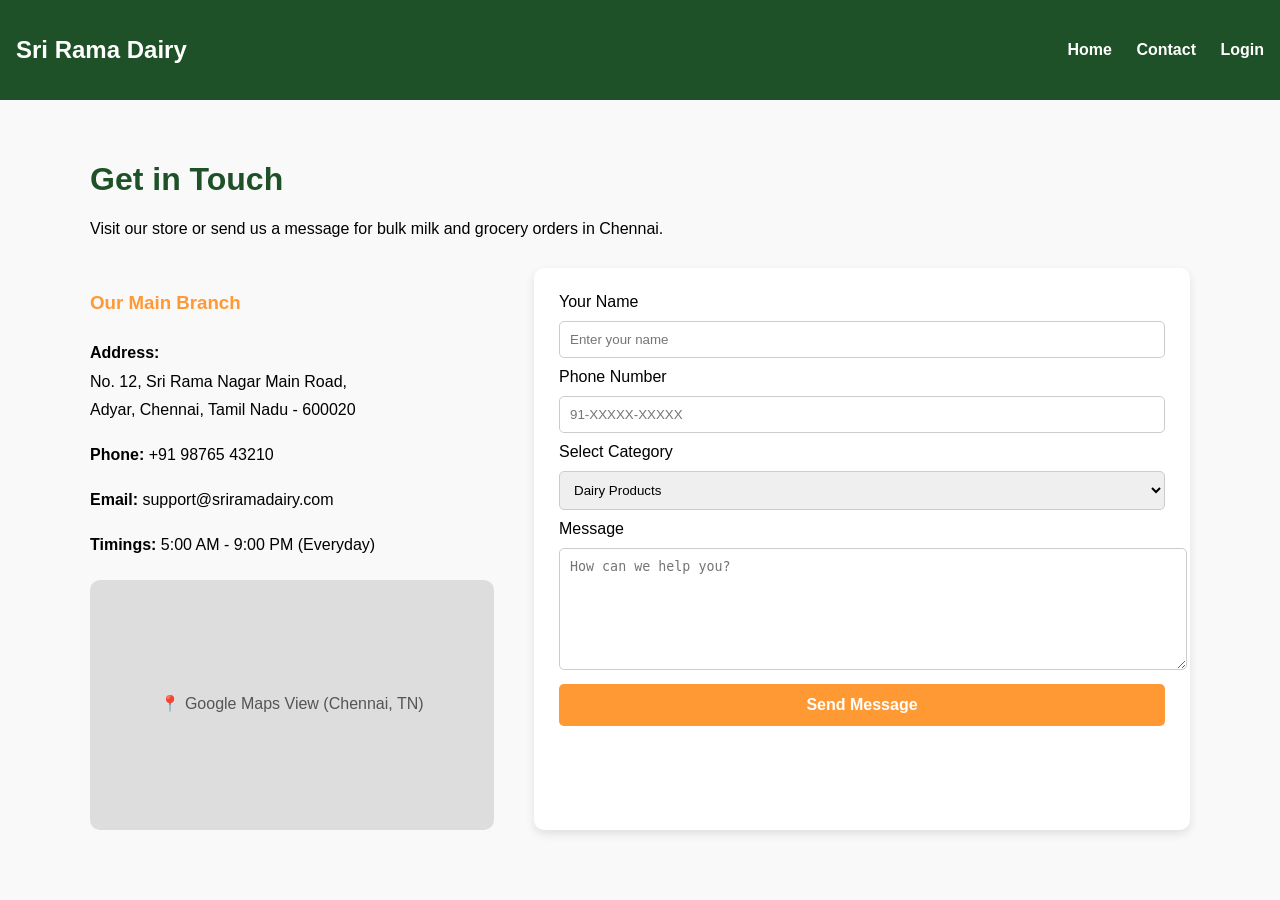
==== contact.html @ 4cd846d0 "Initial commit of Sri Rama Dairy" ====
<!DOCTYPE html>
<html lang="en">
<head>
    <title>Contact Us | Sri Rama Dairy</title>
    <link rel="stylesheet" href="style.css">
    <style>
        .contact-container { display: flex; flex-wrap: wrap; gap: 40px; margin-top: 30px; }
        .contact-info { flex: 1; min-width: 300px; line-height: 1.8; }
        .contact-form { flex: 1.5; min-width: 300px; background: white; padding: 25px; border-radius: 10px; box-shadow: 0 4px 10px rgba(0,0,0,0.1); }
        .map-placeholder { width: 100%; height: 250px; background: #ddd; display: flex; align-items: center; justify-content: center; border-radius: 10px; margin-top: 20px; color: #555; }
    </style>
</head>
<body>

<nav>
    <div class="logo"><h2>Sri Rama Dairy</h2></div>
    <div class="menu">
        <a href="index.html">Home</a>
        <a href="contact.html">Contact</a>
        <a href="login.html">Login</a>
    </div>
</nav>

<div class="container">
    <h1 style="color: #1E5128;">Get in Touch</h1>
    <p>Visit our store or send us a message for bulk milk and grocery orders in Chennai.</p>

    <div class="contact-container">
        <div class="contact-info">
            <h3 style="color: #FF9933;">Our Main Branch</h3>
            <p><strong>Address:</strong><br>
               No. 12, Sri Rama Nagar Main Road,<br>
               Adyar, Chennai, Tamil Nadu - 600020</p>
            
            <p><strong>Phone:</strong> +91 98765 43210</p>
            <p><strong>Email:</strong> support@sriramadairy.com</p>
            <p><strong>Timings:</strong> 5:00 AM - 9:00 PM (Everyday)</p>

            <div class="map-placeholder">
                <p>📍 Google Maps View (Chennai, TN)</p>
            </div>
        </div>

        <div class="contact-form">
            <form id="queryForm">
                <label>Your Name</label>
                <input type="text" placeholder="Enter your name" required>
                
                <label>Phone Number</label>
                <input type="tel" placeholder="91-XXXXX-XXXXX" required>
                
                <label>Select Category</label>
                <select style="width: 100%; padding: 10px; margin: 10px 0; border: 1px solid #ccc; border-radius: 5px;">
                    <option>Dairy Products</option>
                    <option>Groceries / Oils</option>
                    <option>Wholesale Inquiry</option>
                </select>

                <label>Message</label>
                <textarea style="width: 100%; padding: 10px; margin: 10px 0; border: 1px solid #ccc; border-radius: 5px; height: 100px;" placeholder="How can we help you?"></textarea>
                
                <button type="submit">Send Message</button>
            </form>
        </div>
    </div>
</div>

<script>
    document.getElementById('queryForm').onsubmit = function(e) {
        e.preventDefault();
        alert("Nandri! Your message has been sent to Sri Rama Dairy.");
    }
</script>

</body>
</html>
---- style.css ----
/* style.css */
:root {
    --primary: #FF9933; /* Saffron */
    --secondary: #1E5128; /* Deep Green */
    --light: #f9f9f9;
}

body { font-family: 'Segoe UI', Tahoma, Geneva, Verdana, sans-serif; margin: 0; background: var(--light); }

/* Navbar */
nav { background: var(--secondary); padding: 1rem; display: flex; justify-content: space-between; align-items: center; color: white; }
nav a { color: white; text-decoration: none; margin-left: 20px; font-weight: bold; }
nav a:hover { color: var(--primary); }

/* Layout */
.container { max-width: 1100px; margin: 20px auto; padding: 20px; }
.product-grid { display: grid; grid-template-columns: repeat(auto-fit, minmax(280px, 1fr)); gap: 20px; }

/* Product Cards */
.card { background: white; border-radius: 12px; overflow: hidden; box-shadow: 0 4px 10px rgba(0,0,0,0.1); text-align: center; padding-bottom: 15px; transition: 0.3s; }
.card:hover { transform: translateY(-5px); }
.card img { width: 100%; height: 200px; object-fit: cover; }
.card h3 { margin: 10px 0; color: var(--secondary); }
.price { font-size: 1.2rem; font-weight: bold; color: #333; margin-bottom: 10px; }

/* Forms (Login/Contact) */
.form-box { background: white; padding: 30px; border-radius: 10px; max-width: 400px; margin: 50px auto; box-shadow: 0 5px 15px rgba(0,0,0,0.2); }
input { width: 100%; padding: 10px; margin: 10px 0; border: 1px solid #ccc; border-radius: 5px; box-sizing: border-box; }
button { width: 100%; background: var(--primary); color: white; border: none; padding: 12px; cursor: pointer; border-radius: 5px; font-size: 1rem; font-weight: bold; }
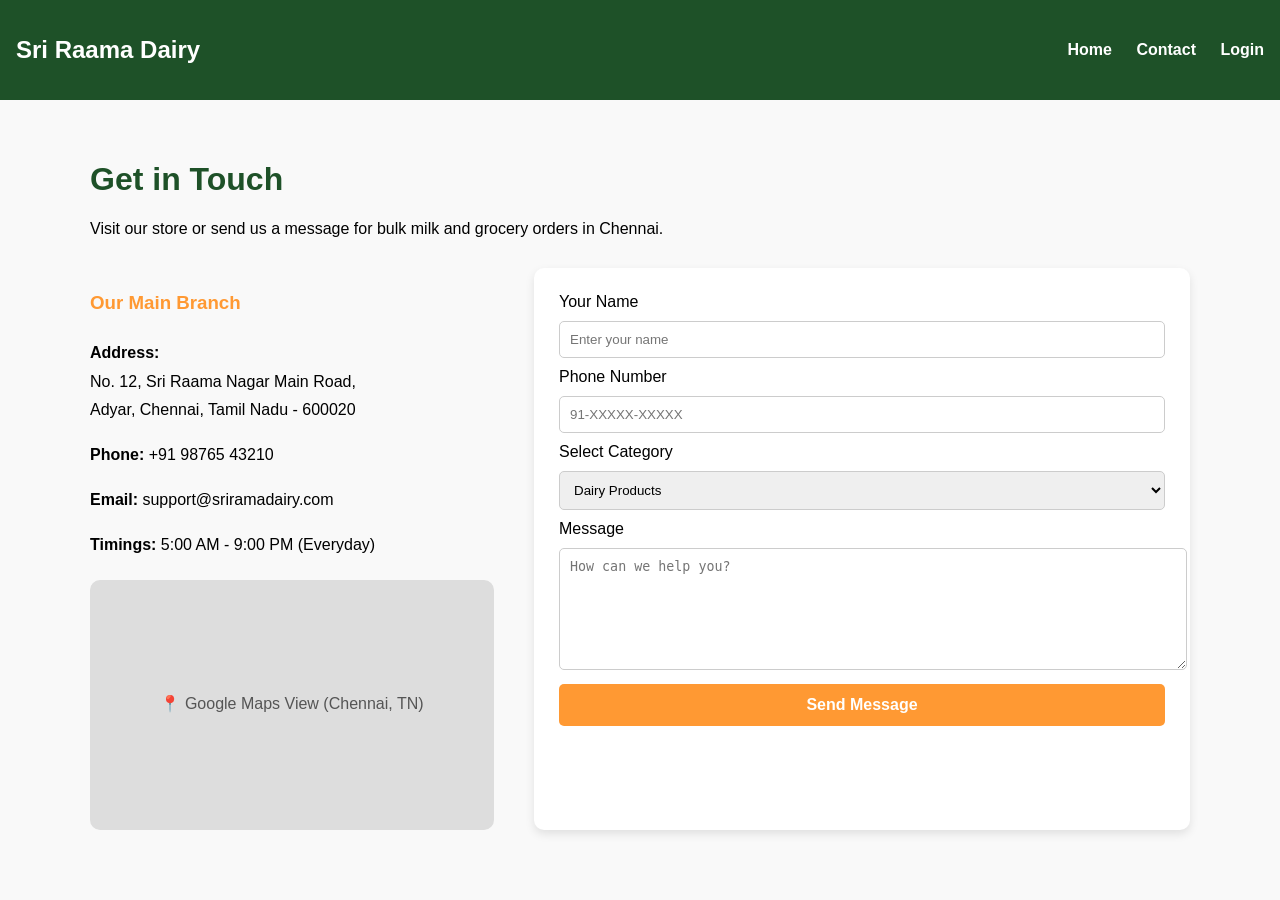
==== commit 5001f34a: "Update contact.html" ====
--- a/contact.html
+++ b/contact.html
@@ -1,7 +1,7 @@
 <!DOCTYPE html>
 <html lang="en">
 <head>
-    <title>Contact Us | Sri Rama Dairy</title>
+    <title>Contact Us | Sri Raama Dairy</title>
     <link rel="stylesheet" href="style.css">
     <style>
         .contact-container { display: flex; flex-wrap: wrap; gap: 40px; margin-top: 30px; }
@@ -13,7 +13,7 @@
 <body>
 
 <nav>
-    <div class="logo"><h2>Sri Rama Dairy</h2></div>
+    <div class="logo"><h2>Sri Raama Dairy</h2></div>
     <div class="menu">
         <a href="index.html">Home</a>
         <a href="contact.html">Contact</a>
@@ -29,7 +29,7 @@
         <div class="contact-info">
             <h3 style="color: #FF9933;">Our Main Branch</h3>
             <p><strong>Address:</strong><br>
-               No. 12, Sri Rama Nagar Main Road,<br>
+               No. 12, Sri Raama Nagar Main Road,<br>
                Adyar, Chennai, Tamil Nadu - 600020</p>
             
             <p><strong>Phone:</strong> +91 98765 43210</p>
@@ -68,9 +68,9 @@
 <script>
     document.getElementById('queryForm').onsubmit = function(e) {
         e.preventDefault();
-        alert("Nandri! Your message has been sent to Sri Rama Dairy.");
+        alert("Thanks! Your message has been sent to Sri Raama Dairy.");
     }
 </script>
 
 </body>
-</html>+</html>
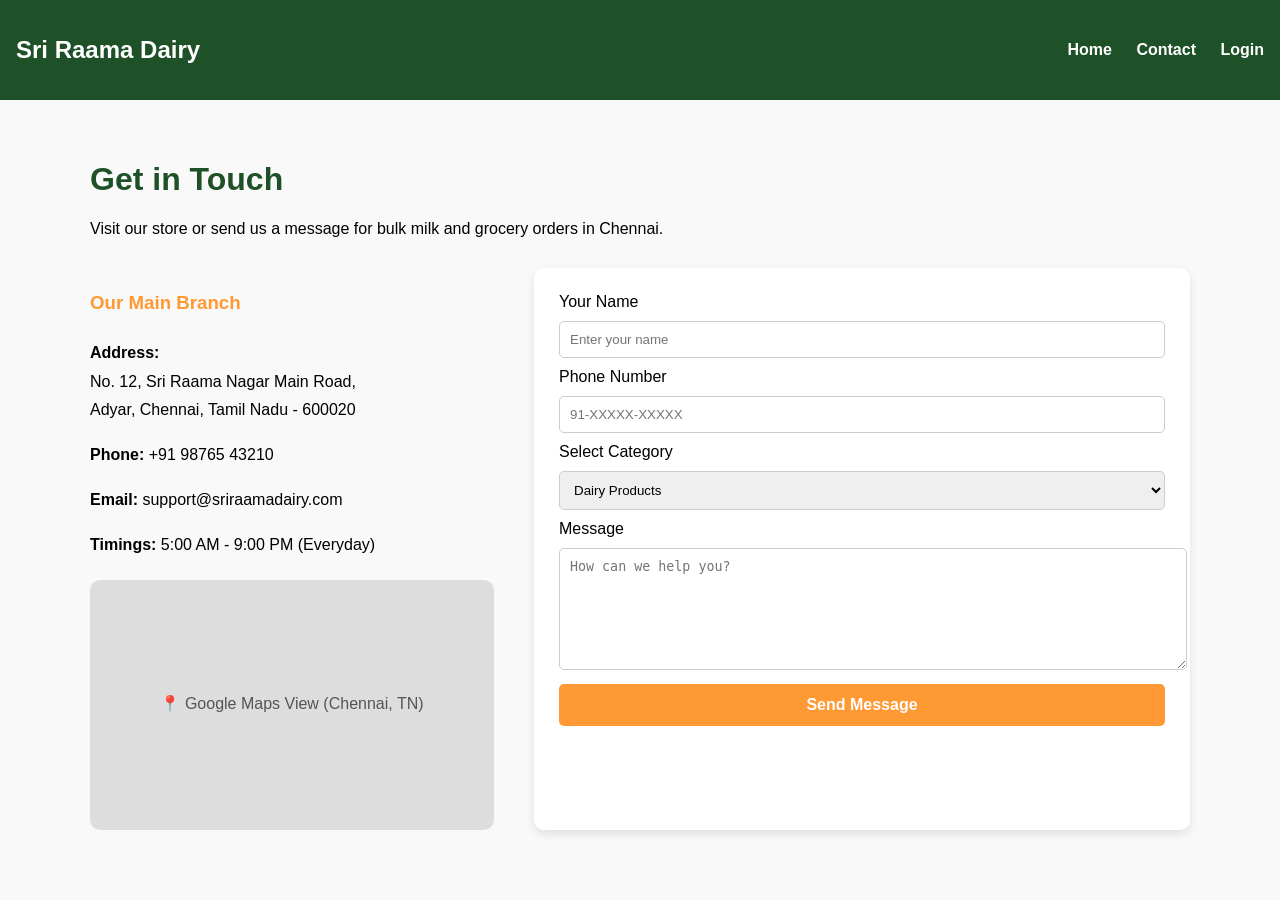
==== commit 49607a41: "Update contact.html" ====
--- a/contact.html
+++ b/contact.html
@@ -33,7 +33,7 @@
                Adyar, Chennai, Tamil Nadu - 600020</p>
             
             <p><strong>Phone:</strong> +91 98765 43210</p>
-            <p><strong>Email:</strong> support@sriramadairy.com</p>
+            <p><strong>Email:</strong> support@sriraamadairy.com</p>
             <p><strong>Timings:</strong> 5:00 AM - 9:00 PM (Everyday)</p>
 
             <div class="map-placeholder">
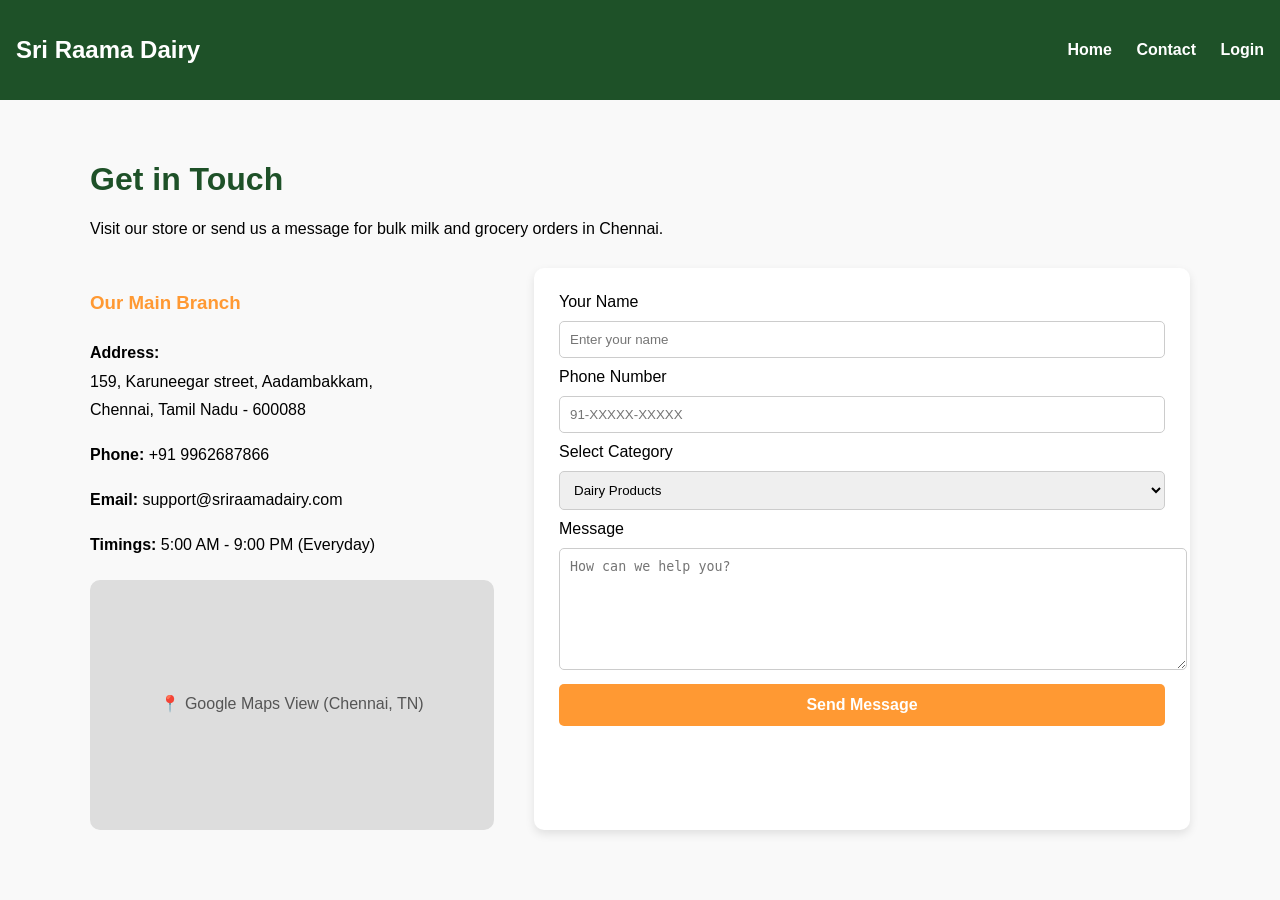
==== commit 3e1ce63b: "Update contact.html" ====
--- a/contact.html
+++ b/contact.html
@@ -29,10 +29,10 @@
         <div class="contact-info">
             <h3 style="color: #FF9933;">Our Main Branch</h3>
             <p><strong>Address:</strong><br>
-               No. 12, Sri Raama Nagar Main Road,<br>
-               Adyar, Chennai, Tamil Nadu - 600020</p>
+               159, Karuneegar street, Aadambakkam,<br>
+               Chennai, Tamil Nadu - 600088</p>
             
-            <p><strong>Phone:</strong> +91 98765 43210</p>
+            <p><strong>Phone:</strong> +91 9962687866</p>
             <p><strong>Email:</strong> support@sriraamadairy.com</p>
             <p><strong>Timings:</strong> 5:00 AM - 9:00 PM (Everyday)</p>
 
